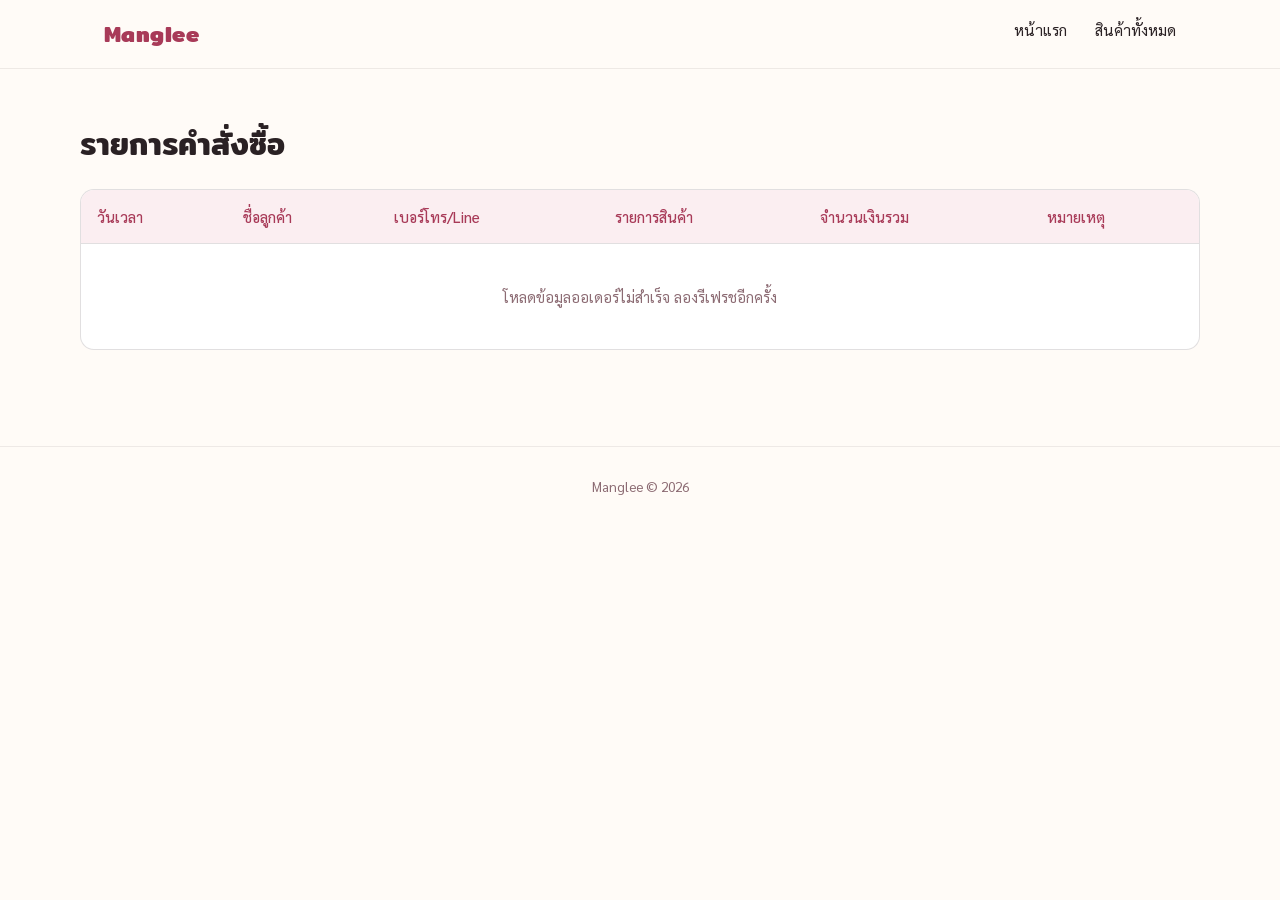
==== admin.html @ f2fcd27f "Add files via upload" ====
<!DOCTYPE html>
<html lang="th">
<head>
<meta charset="UTF-8">
<meta name="viewport" content="width=device-width, initial-scale=1.0">
<title>รายการคำสั่งซื้อ — Manglee Admin</title>
<link rel="stylesheet" href="style.css">
</head>
<body>

<nav class="site-nav">
  <div class="wrap">
    <a href="index.html" class="brand-mark">Manglee</a>
    <div class="nav-links">
      <a href="index.html">หน้าแรก</a>
      <a href="product.html">สินค้าทั้งหมด</a>
    </div>
  </div>
</nav>

<section class="admin-section wrap">
  <h1>รายการคำสั่งซื้อ</h1>
  <div class="table-scroll">
    <table id="ordersTable">
      <thead>
        <tr>
          <th>วันเวลา</th>
          <th>ชื่อลูกค้า</th>
          <th>เบอร์โทร/Line</th>
          <th>รายการสินค้า</th>
          <th>จำนวนเงินรวม</th>
          <th>หมายเหตุ</th>
        </tr>
      </thead>
      <tbody>
        <tr><td colspan="6" class="admin-empty">กำลังโหลดข้อมูล...</td></tr>
      </tbody>
    </table>
  </div>
</section>

<footer class="site-footer">
  <div class="wrap">
    Manglee © 2026
  </div>
</footer>

<script src="script.js"></script>
</body>
</html>
---- style.css ----
/* ===========================================================
   Manglee — shared stylesheet
   Palette: warm white / blush pink / rose / near-black ink
   Type: Mitr (headings, rounded Thai-friendly display)
         Sarabun (body, clean Thai-friendly text)
=========================================================== */

@import url('https://fonts.googleapis.com/css2?family=Mitr:wght@400;500;600;700&family=Sarabun:wght@300;400;500;600;700&display=swap');

:root {
  --bg: #fffbf7;
  --surface: #fbeef1;
  --pink: #f2c8d3;
  --rose: #c9506f;
  --rose-deep: #a83a58;
  --ink: #2a2124;
  --mauve: #8c6b73;
  --line: rgba(42, 33, 36, 0.14);
  --line-soft: rgba(42, 33, 36, 0.08);
  --radius: 14px;
  --max-width: 1120px;
}

* {
  box-sizing: border-box;
}

html {
  scroll-behavior: smooth;
}

body {
  margin: 0;
  background: var(--bg);
  color: var(--ink);
  font-family: 'Sarabun', sans-serif;
  font-weight: 400;
  line-height: 1.7;
  -webkit-font-smoothing: antialiased;
}

h1, h2, h3, h4 {
  font-family: 'Mitr', sans-serif;
  margin: 0;
  line-height: 1.3;
  font-weight: 600;
}

a {
  color: inherit;
  text-decoration: none;
}

img {
  max-width: 100%;
  display: block;
}

button, input, select, textarea {
  font-family: inherit;
  font-size: 1rem;
}

.wrap {
  max-width: var(--max-width);
  margin: 0 auto;
  padding: 0 24px;
}

/* ---------- Top nav ---------- */

.site-nav {
  position: sticky;
  top: 0;
  z-index: 40;
  background: rgba(255, 251, 247, 0.92);
  backdrop-filter: blur(6px);
  border-bottom: 1px solid var(--line-soft);
}

.site-nav .wrap {
  display: flex;
  align-items: center;
  justify-content: space-between;
  height: 68px;
}

.brand-mark {
  font-family: 'Mitr', sans-serif;
  font-size: 1.4rem;
  font-weight: 700;
  color: var(--rose-deep);
  letter-spacing: 0.02em;
}

.nav-links {
  display: flex;
  gap: 28px;
  font-size: 0.95rem;
}

.nav-links a {
  border-bottom: 2px solid transparent;
  padding-bottom: 4px;
  transition: border-color 0.2s ease;
}

.nav-links a:hover,
.nav-links a.active {
  border-color: var(--rose);
}

/* ---------- Hero (index.html) ---------- */

.hero {
  padding: 76px 0 88px;
}

.hero .wrap {
  display: grid;
  grid-template-columns: 1.1fr 0.9fr;
  gap: 56px;
  align-items: center;
}

.hero-copy .eyebrow-tag {
  display: inline-block;
  background: var(--surface);
  border: 1px solid var(--line);
  color: var(--rose-deep);
  font-size: 0.85rem;
  padding: 5px 14px;
  border-radius: 999px;
  margin-bottom: 20px;
}

.hero-copy h1 {
  font-size: clamp(2.4rem, 4.5vw, 3.6rem);
  color: var(--ink);
}

.hero-copy h1 .accent {
  color: var(--rose);
}

.hero-copy p {
  margin-top: 20px;
  max-width: 46ch;
  color: var(--mauve);
  font-size: 1.08rem;
}

.hero-actions {
  margin-top: 32px;
  display: flex;
  align-items: center;
  gap: 20px;
}

.btn-primary {
  display: inline-block;
  background: var(--rose);
  color: #fff;
  padding: 14px 30px;
  border-radius: 999px;
  font-weight: 500;
  border: none;
  cursor: pointer;
  transition: background 0.2s ease, transform 0.2s ease;
}

.btn-primary:hover {
  background: var(--rose-deep);
  transform: translateY(-1px);
}

.btn-outline {
  display: inline-block;
  padding: 13px 28px;
  border-radius: 999px;
  border: 1.5px solid var(--ink);
  color: var(--ink);
  font-weight: 500;
  transition: border-color 0.2s ease, color 0.2s ease;
}

.btn-outline:hover {
  border-color: var(--rose);
  color: var(--rose-deep);
}

.price-note {
  font-size: 0.9rem;
  color: var(--mauve);
}

/* photo stack collage */
.photo-stack {
  position: relative;
  height: 380px;
}

.photo-stack img {
  position: absolute;
  width: 62%;
  aspect-ratio: 1 / 1;
  object-fit: cover;
  border-radius: var(--radius);
  border: 6px solid #fff;
  box-shadow: 0 18px 40px rgba(42, 33, 36, 0.16);
}

.photo-stack img:nth-child(1) {
  top: 0;
  left: 0;
  transform: rotate(-7deg);
  z-index: 1;
}

.photo-stack img:nth-child(2) {
  top: 18%;
  left: 30%;
  transform: rotate(5deg);
  z-index: 2;
}

.photo-stack img:nth-child(3) {
  top: 46%;
  left: 6%;
  transform: rotate(3deg);
  z-index: 3;
}

/* ---------- Design/mood section (index.html) ---------- */

.designs {
  padding: 40px 0 96px;
}

.section-head {
  max-width: 56ch;
  margin-bottom: 40px;
}

.section-head h2 {
  font-size: 1.9rem;
}

.section-head p {
  color: var(--mauve);
  margin-top: 10px;
}

.design-grid {
  display: grid;
  grid-template-columns: repeat(3, 1fr);
  gap: 24px;
}

.design-card {
  border: 1px solid var(--line);
  border-radius: var(--radius);
  padding: 22px;
  background: #fff;
  transition: border-color 0.2s ease, transform 0.2s ease;
}

.design-card:hover {
  border-color: var(--rose);
  transform: translateY(-3px);
}

.design-card img {
  border-radius: 10px;
  aspect-ratio: 4 / 3;
  object-fit: cover;
  margin-bottom: 16px;
}

.design-card h3 {
  font-size: 1.15rem;
  margin-bottom: 8px;
}

.design-card p {
  color: var(--mauve);
  font-size: 0.95rem;
  margin: 0 0 14px;
}

.design-card .go-link {
  font-size: 0.9rem;
  color: var(--rose-deep);
  border-bottom: 1px solid var(--rose);
}

/* ---------- Product page ---------- */

.page-head {
  padding: 56px 0 28px;
}

.page-head h1 {
  font-size: 2.2rem;
}

.page-head p {
  color: var(--mauve);
  margin-top: 10px;
}

#filter-bar {
  display: flex;
  flex-wrap: wrap;
  gap: 10px;
  padding-bottom: 32px;
}

.filter-btn {
  background: #fff;
  border: 1px solid var(--line);
  padding: 9px 20px;
  border-radius: 999px;
  cursor: pointer;
  font-size: 0.92rem;
  color: var(--ink);
  transition: background 0.2s ease, color 0.2s ease, border-color 0.2s ease;
}

.filter-btn:hover {
  border-color: var(--rose);
}

.filter-btn.active {
  background: var(--rose);
  border-color: var(--rose);
  color: #fff;
}

#product-list {
  display: grid;
  grid-template-columns: repeat(3, 1fr);
  gap: 26px;
  padding-bottom: 90px;
}

.product-card {
  border: 1px solid var(--line);
  border-radius: var(--radius);
  overflow: hidden;
  background: #fff;
  display: flex;
  flex-direction: column;
}

.product-card img {
  aspect-ratio: 1 / 1;
  object-fit: cover;
}

.product-body {
  padding: 18px 18px 20px;
  display: flex;
  flex-direction: column;
  gap: 6px;
  flex: 1;
}

.product-name {
  font-family: 'Mitr', sans-serif;
  font-size: 1.05rem;
}

.color-chip-row {
  display: flex;
  align-items: center;
  gap: 8px;
  font-size: 0.85rem;
  color: var(--mauve);
}

.color-chip {
  width: 14px;
  height: 14px;
  border-radius: 50%;
  border: 1px solid var(--line);
  display: inline-block;
}

.color-chip.white { background: #ffffff; }
.color-chip.pink { background: var(--pink); }
.color-chip.black { background: #2a2124; }

.product-desc {
  font-size: 0.88rem;
  color: var(--mauve);
  margin: 4px 0 10px;
}

.product-price {
  font-family: 'Mitr', sans-serif;
  font-size: 1.15rem;
  color: var(--rose-deep);
  margin-top: auto;
}

.order-link {
  margin-top: 12px;
  text-align: center;
  background: var(--ink);
  color: #fff;
  padding: 11px 0;
  border-radius: 999px;
  font-size: 0.92rem;
  transition: background 0.2s ease;
}

.order-link:hover {
  background: var(--rose);
}

.empty-state {
  grid-column: 1 / -1;
  text-align: center;
  color: var(--mauve);
  padding: 60px 0;
}

/* ---------- Order page ---------- */

.order-section {
  padding: 56px 0 96px;
  display: grid;
  grid-template-columns: 1fr;
  gap: 30px;
  max-width: 560px;
  margin: 0 auto;
}

.order-section h1 {
  font-size: 2rem;
  text-align: center;
}

.order-section > p.lead {
  text-align: center;
  color: var(--mauve);
  margin-top: -14px;
}

#orderForm {
  background: #fff;
  border: 1px solid var(--line);
  border-radius: var(--radius);
  padding: 32px;
  display: flex;
  flex-direction: column;
  gap: 18px;
}

.field label {
  display: block;
  font-size: 0.9rem;
  color: var(--mauve);
  margin-bottom: 6px;
}

.field input,
.field select,
.field textarea {
  width: 100%;
  padding: 12px 14px;
  border-radius: 10px;
  border: 1px solid var(--line);
  background: var(--bg);
  color: var(--ink);
}

.field input:focus,
.field select:focus,
.field textarea:focus {
  outline: 2px solid var(--rose);
  outline-offset: 1px;
}

.field textarea {
  resize: vertical;
  min-height: 80px;
}

.field-row {
  display: grid;
  grid-template-columns: 1fr 1fr;
  gap: 14px;
}

#orderForm button[type="submit"] {
  margin-top: 6px;
}

/* ---------- Thank-you page ---------- */

.thankyou-section {
  padding: 120px 0;
  text-align: center;
}

.thankyou-section .mark {
  font-size: 3.2rem;
  margin-bottom: 12px;
}

.thankyou-section h1 {
  font-size: 2.1rem;
  margin-bottom: 14px;
}

.thankyou-section p {
  color: var(--mauve);
  margin-bottom: 32px;
}

/* ---------- Admin page ---------- */

.admin-section {
  padding: 56px 0 96px;
}

.admin-section h1 {
  font-size: 1.9rem;
  margin-bottom: 24px;
}

.table-scroll {
  overflow-x: auto;
  border: 1px solid var(--line);
  border-radius: var(--radius);
  background: #fff;
}

table {
  width: 100%;
  border-collapse: collapse;
  font-size: 0.92rem;
  min-width: 720px;
}

thead th {
  text-align: left;
  background: var(--surface);
  color: var(--rose-deep);
  font-weight: 500;
  padding: 14px 16px;
  border-bottom: 1px solid var(--line);
  white-space: nowrap;
}

tbody td {
  padding: 12px 16px;
  border-bottom: 1px solid var(--line-soft);
  vertical-align: top;
}

tbody tr:last-child td {
  border-bottom: none;
}

.admin-empty {
  padding: 40px;
  text-align: center;
  color: var(--mauve);
}

/* ---------- Footer ---------- */

footer.site-footer {
  border-top: 1px solid var(--line-soft);
  padding: 28px 0;
  text-align: center;
  color: var(--mauve);
  font-size: 0.85rem;
}

/* ---------- Responsive ---------- */

@media (max-width: 860px) {
  .hero .wrap {
    grid-template-columns: 1fr;
  }

  .photo-stack {
    height: 300px;
    margin-top: 20px;
  }

  .design-grid,
  #product-list {
    grid-template-columns: repeat(2, 1fr);
  }
}

@media (max-width: 560px) {
  .design-grid,
  #product-list {
    grid-template-columns: 1fr;
  }

  .field-row {
    grid-template-columns: 1fr;
  }

  .nav-links {
    gap: 16px;
    font-size: 0.85rem;
  }

  .hero {
    padding: 48px 0 60px;
  }
}
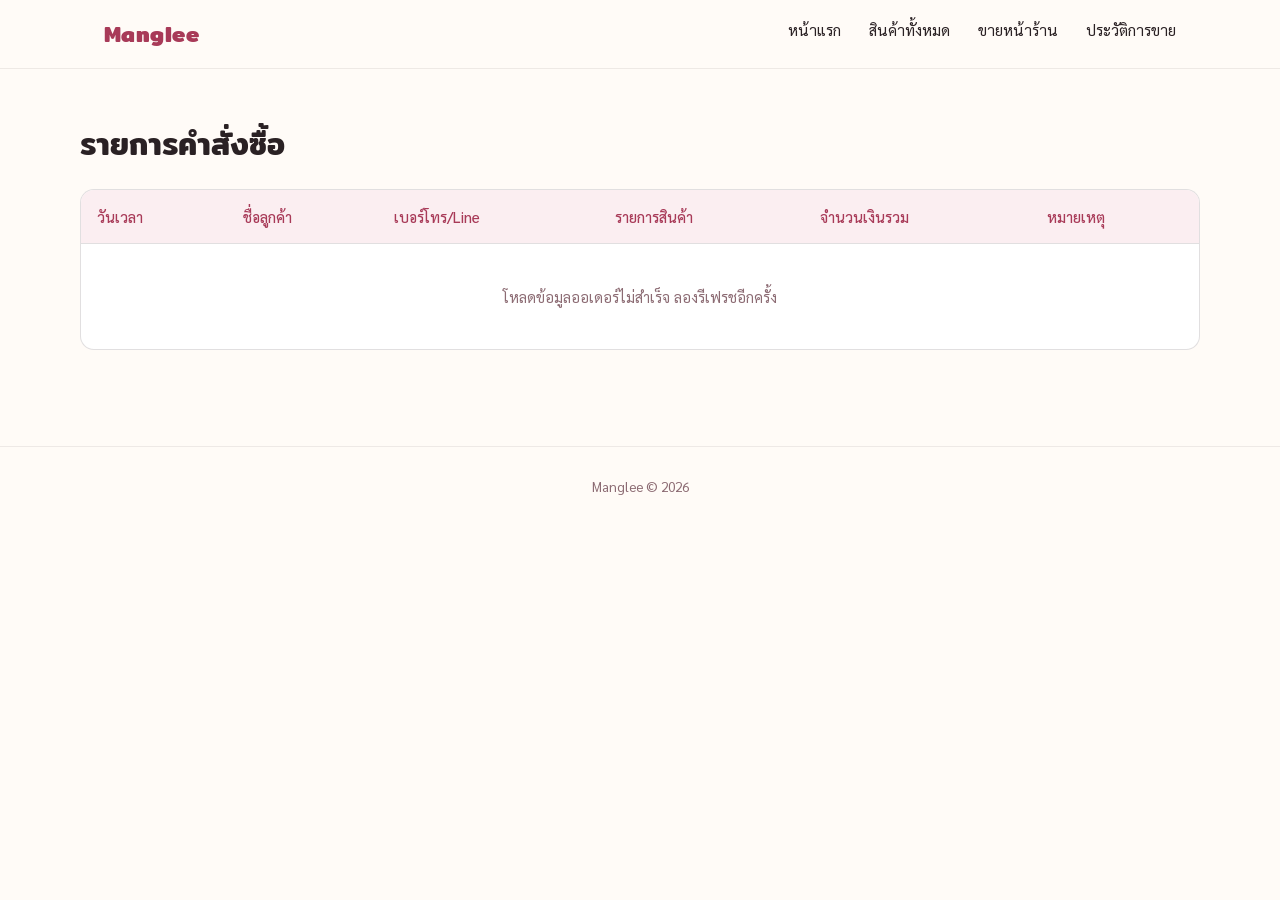
==== commit de045526: "Pos" ====
--- a/admin.html
+++ b/admin.html
@@ -14,6 +14,8 @@
     <div class="nav-links">
       <a href="index.html">หน้าแรก</a>
       <a href="product.html">สินค้าทั้งหมด</a>
+      <a href="pos.html">ขายหน้าร้าน</a>
+      <a href="history.html">ประวัติการขาย</a>
     </div>
   </div>
 </nav>
--- a/style.css
+++ b/style.css
@@ -618,3 +618,247 @@
     padding: 48px 0 60px;
   }
 }
+
+/* ===========================================================
+   POS page
+=========================================================== */
+
+.pos-layout {
+  display: grid;
+  grid-template-columns: 1.6fr 1fr;
+  gap: 24px;
+  padding: 28px 0 90px;
+  align-items: start;
+}
+
+.pos-products {
+  display: grid;
+  grid-template-columns: repeat(3, 1fr);
+  gap: 18px;
+}
+
+.pos-card {
+  border: 1px solid var(--line);
+  border-radius: var(--radius);
+  background: #fff;
+  overflow: hidden;
+}
+
+.pos-card img {
+  aspect-ratio: 1 / 1;
+  object-fit: cover;
+}
+
+.pos-card-body {
+  padding: 14px;
+}
+
+.pos-card-name {
+  font-family: 'Mitr', sans-serif;
+  font-size: 0.98rem;
+  margin-bottom: 2px;
+}
+
+.pos-card-price {
+  color: var(--rose-deep);
+  font-size: 0.92rem;
+  margin-bottom: 10px;
+}
+
+.size-btn-row {
+  display: grid;
+  grid-template-columns: repeat(4, 1fr);
+  gap: 6px;
+}
+
+.size-btn {
+  border: 1px solid var(--line);
+  background: var(--bg);
+  border-radius: 8px;
+  padding: 8px 0;
+  font-size: 0.82rem;
+  cursor: pointer;
+  display: flex;
+  flex-direction: column;
+  align-items: center;
+  gap: 2px;
+  transition: background 0.15s ease, border-color 0.15s ease;
+}
+
+.size-btn .stock-count {
+  font-size: 0.68rem;
+  color: var(--mauve);
+}
+
+.size-btn:hover:not(:disabled) {
+  border-color: var(--rose);
+  background: var(--surface);
+}
+
+.size-btn:disabled {
+  opacity: 0.4;
+  cursor: not-allowed;
+}
+
+.pos-cart {
+  position: sticky;
+  top: 84px;
+  border: 1px solid var(--line);
+  border-radius: var(--radius);
+  background: #fff;
+  padding: 20px;
+}
+
+.pos-cart h2 {
+  font-size: 1.15rem;
+  margin-bottom: 16px;
+}
+
+.cart-line {
+  display: flex;
+  justify-content: space-between;
+  align-items: center;
+  gap: 10px;
+  padding: 10px 0;
+  border-bottom: 1px solid var(--line-soft);
+}
+
+.cart-line-info {
+  font-size: 0.88rem;
+}
+
+.cart-line-info .cart-sub {
+  color: var(--mauve);
+  font-size: 0.78rem;
+}
+
+.qty-controls {
+  display: flex;
+  align-items: center;
+  gap: 8px;
+}
+
+.qty-controls button {
+  width: 26px;
+  height: 26px;
+  border-radius: 50%;
+  border: 1px solid var(--line);
+  background: var(--bg);
+  cursor: pointer;
+  font-size: 0.9rem;
+  line-height: 1;
+}
+
+.cart-empty {
+  color: var(--mauve);
+  font-size: 0.9rem;
+  padding: 20px 0;
+  text-align: center;
+}
+
+.cart-total-row {
+  display: flex;
+  justify-content: space-between;
+  align-items: center;
+  padding: 16px 0;
+  font-family: 'Mitr', sans-serif;
+  font-size: 1.15rem;
+  color: var(--rose-deep);
+}
+
+#checkoutBtn {
+  width: 100%;
+  border: none;
+}
+
+#checkoutBtn:disabled {
+  opacity: 0.5;
+  cursor: not-allowed;
+}
+
+.pos-message {
+  margin-top: 14px;
+  padding: 12px 14px;
+  border-radius: 10px;
+  font-size: 0.9rem;
+}
+
+.pos-message.success {
+  background: #eaf6ec;
+  color: #2f6b3a;
+}
+
+.pos-message.error {
+  background: #fbeaea;
+  color: #a83a3a;
+}
+
+/* ===========================================================
+   Sales history page
+=========================================================== */
+
+.history-list {
+  display: flex;
+  flex-direction: column;
+  gap: 16px;
+  padding-bottom: 90px;
+}
+
+.sale-card {
+  border: 1px solid var(--line);
+  border-radius: var(--radius);
+  background: #fff;
+  padding: 18px 20px;
+}
+
+.sale-card-head {
+  display: flex;
+  justify-content: space-between;
+  align-items: baseline;
+  margin-bottom: 10px;
+}
+
+.sale-card-head .sale-time {
+  color: var(--mauve);
+  font-size: 0.88rem;
+}
+
+.sale-card-head .sale-total {
+  font-family: 'Mitr', sans-serif;
+  color: var(--rose-deep);
+  font-size: 1.1rem;
+}
+
+.sale-items-list {
+  font-size: 0.88rem;
+  color: var(--ink);
+  display: flex;
+  flex-direction: column;
+  gap: 4px;
+}
+
+.sale-items-list .item-row {
+  display: flex;
+  justify-content: space-between;
+  color: var(--mauve);
+}
+
+@media (max-width: 860px) {
+  .pos-layout {
+    grid-template-columns: 1fr;
+  }
+
+  .pos-cart {
+    position: static;
+  }
+
+  .pos-products {
+    grid-template-columns: repeat(2, 1fr);
+  }
+}
+
+@media (max-width: 560px) {
+  .pos-products {
+    grid-template-columns: 1fr;
+  }
+}
